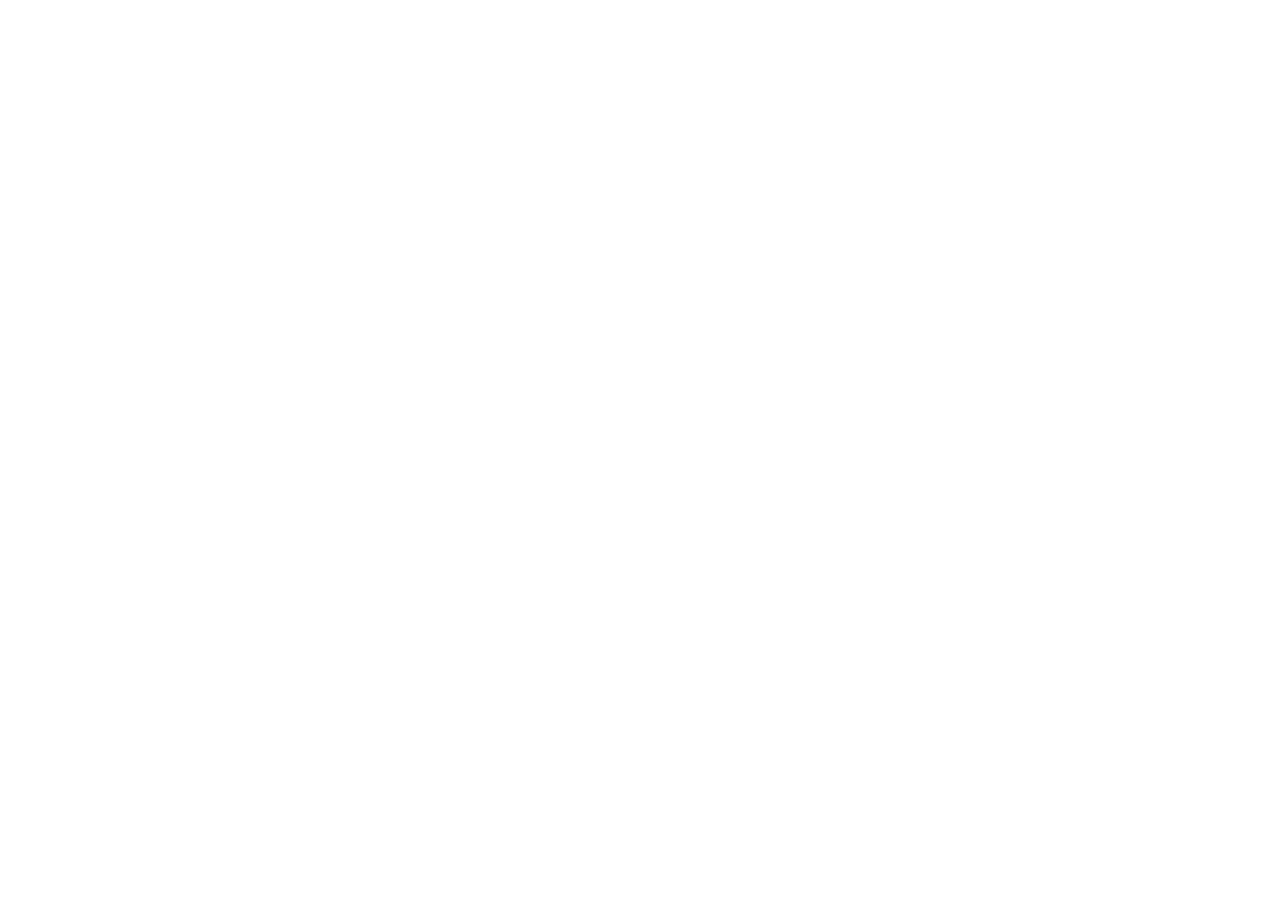
==== countries/index.html @ 94711a84 "Add materials for lesson #28" ====
<!DOCTYPE html>
<html lang="en">

<head>
    <meta charset="UTF-8">
    <meta name="viewport" content="width=device-width, initial-scale=1.0">
    <link rel="stylesheet" href="style.css">
    <title>Document</title>
</head>

<body>
    <!-- <div id="countries">
    </div> -->
    <div id="countries">
        <!-- <img src="" alt="">
        <h2>Denumirea tarii</h2>
        <h5>Populatia</h5> -->
    </div>
    <script src="script.js"></script>
</body>

</html>
---- countries/style.css ----
.country-container {
    display: inline-block;
    border: 2px solid gray;
    border-radius: 8px;
    padding: 8px;
    margin: 12px;
}
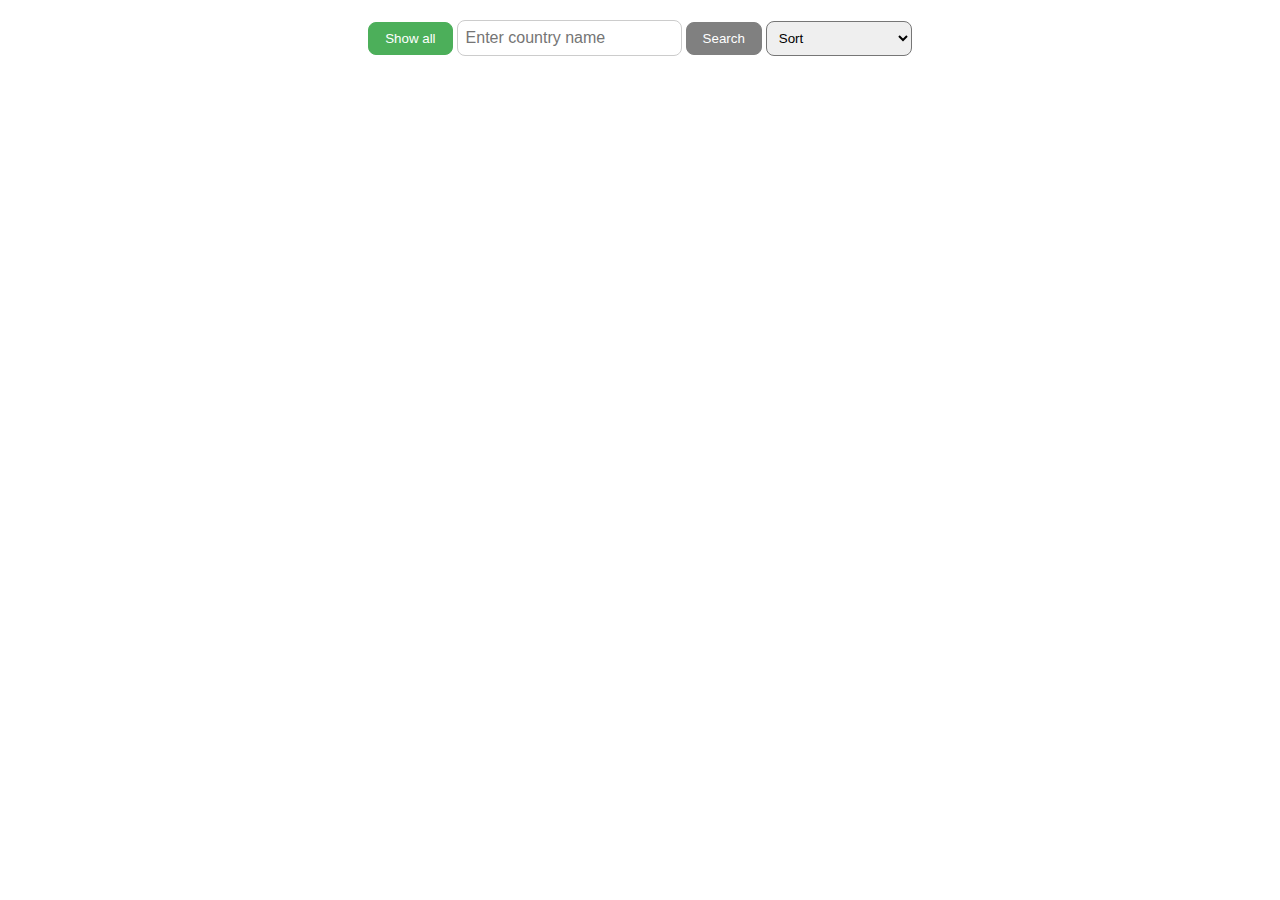
==== commit c080e8ca: "Add materials for lesson #30" ====
--- a/countries/index.html
+++ b/countries/index.html
@@ -5,16 +5,23 @@
     <meta charset="UTF-8">
     <meta name="viewport" content="width=device-width, initial-scale=1.0">
     <link rel="stylesheet" href="style.css">
-    <title>Document</title>
+    <title>Country project</title>
 </head>
 
 <body>
-    <!-- <div id="countries">
-    </div> -->
+    <div class="search-container">
+        <button class="show-all-btn" onclick="showAll()">Show all</button>
+        <input type="text" id="search-input" placeholder="Enter country name" oninput="handleInput()">
+        <button id="search-button" onclick="searchCountry()">Search</button>
+        <select id="sort-select">
+            <option value="sort">Sort</option>
+            <option value="name">Sort by name</option>
+            <option value="population">Sort by population</option>
+            <option value="area">Sort by area</option>
+            <option value="currency">Sort by currency</option>
+        </select>
+    </div>
     <div id="countries">
-        <!-- <img src="" alt="">
-        <h2>Denumirea tarii</h2>
-        <h5>Populatia</h5> -->
     </div>
     <script src="script.js"></script>
 </body>
--- a/countries/style.css
+++ b/countries/style.css
@@ -4,4 +4,44 @@
     border-radius: 8px;
     padding: 8px;
     margin: 12px;
+}
+
+.search-container {
+    text-align: center;
+    margin-top: 20px;
+}
+
+.search-container input {
+    padding: 8px;
+    border-radius: 8px;
+    border: 1px solid #ccc;
+    font-size: 16px;
+}
+
+#search-button,
+.show-all-btn {
+    border: 1px solid #4caf5a;
+    padding: 8px 16px;
+    border-radius: 8px;
+    background-color: #4caf5a;
+    color: #fff;
+    cursor: pointer;
+}
+
+#search-button:disabled {
+    background-color: gray;
+    cursor: not-allowed;
+    border-color: gray;
+}
+
+#sort-select {
+    padding: 8px;
+    border-radius: 8px;
+    cursor: pointer;
+}
+
+.error { 
+    color: red;
+    text-align: center;
+    margin-top: 20px;
 }